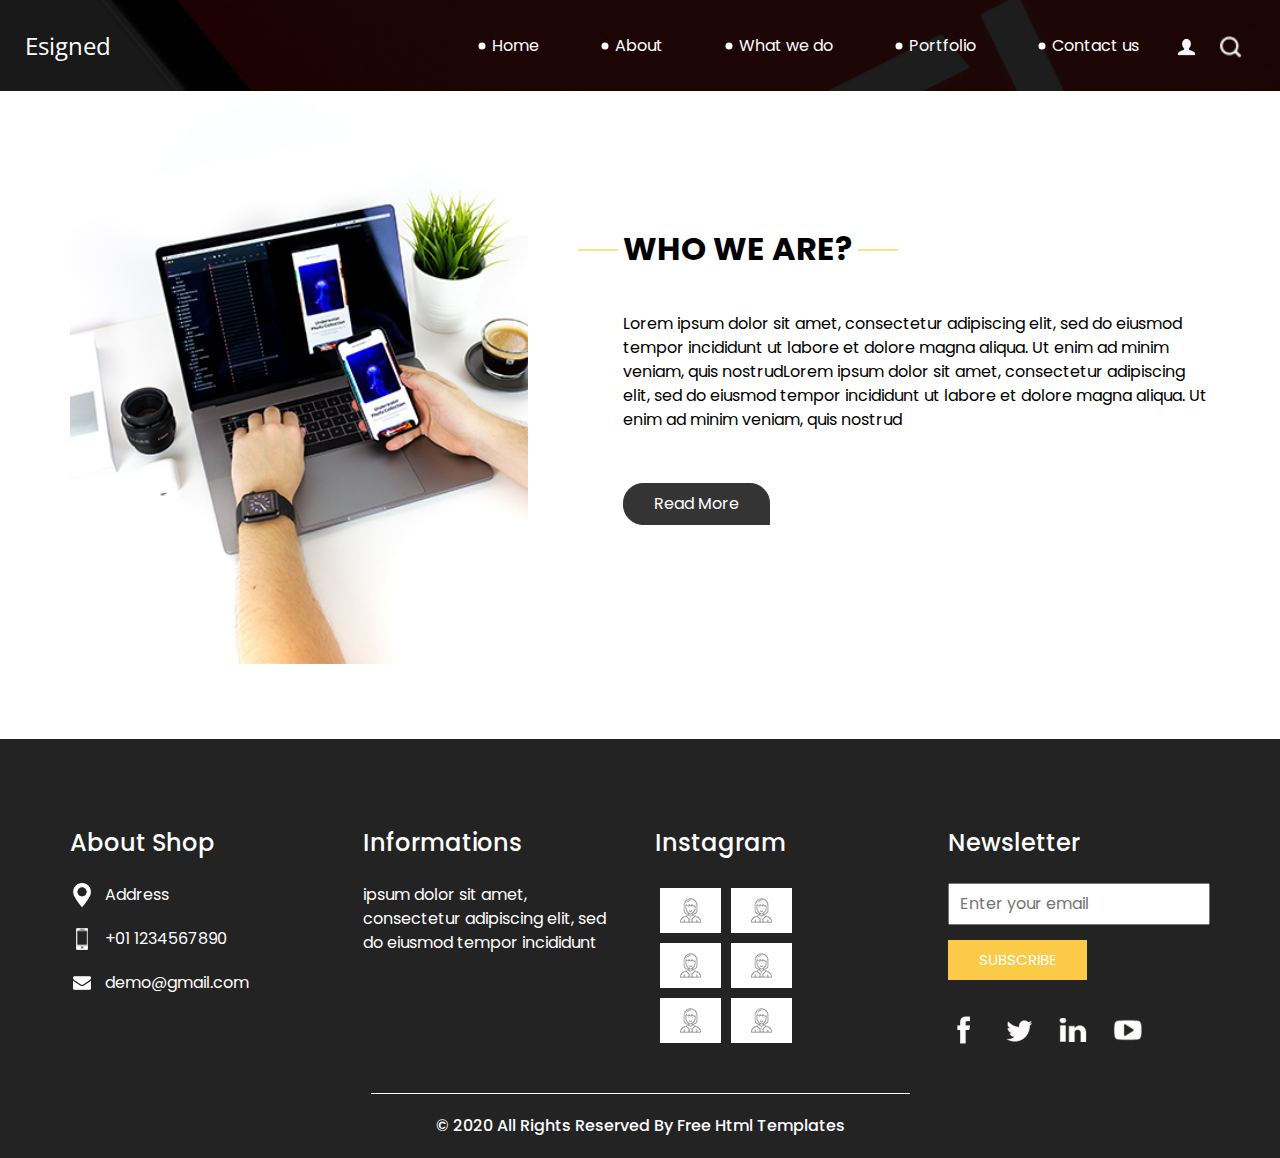
==== about.html @ 04c12131 "Angelo" ====
<!DOCTYPE html>
<html>

<head>
  <!-- Basic -->
  <meta charset="utf-8" />
  <meta http-equiv="X-UA-Compatible" content="IE=edge" />
  <!-- Mobile Metas -->
  <meta name="viewport" content="width=device-width, initial-scale=1, shrink-to-fit=no" />
  <!-- Site Metas -->
  <meta name="keywords" content="" />
  <meta name="description" content="" />
  <meta name="author" content="" />

  <title>Esigned</title>

  <!-- slider stylesheet -->
  <!-- slider stylesheet -->
  <link rel="stylesheet" type="text/css" href="https://cdnjs.cloudflare.com/ajax/libs/OwlCarousel2/2.3.4/assets/owl.carousel.min.css" />

  <!-- bootstrap core css -->
  <link rel="stylesheet" type="text/css" href="css/bootstrap.css" />

  <!-- fonts style -->
  <link href="https://fonts.googleapis.com/css?family=Open+Sans:400,700|Poppins:400,700&display=swap" rel="stylesheet">
  <!-- Custom styles for this template -->
  <link href="css/style.css" rel="stylesheet" />
  <!-- responsive style -->
  <link href="css/responsive.css" rel="stylesheet" />
</head>

<body class="sub_page">
  <div class="hero_area">
    <!-- header section strats -->
    <header class="header_section">
      <div class="container-fluid">
        <nav class="navbar navbar-expand-lg custom_nav-container pt-3">
          <a class="navbar-brand" href="index.html">
            <span>
              Esigned
            </span>
          </a>
          <button class="navbar-toggler" type="button" data-toggle="collapse" data-target="#navbarSupportedContent" aria-controls="navbarSupportedContent" aria-expanded="false" aria-label="Toggle navigation">
            <span class="navbar-toggler-icon"></span>
          </button>

          <div class="collapse navbar-collapse" id="navbarSupportedContent">
            <div class="d-flex ml-auto flex-column flex-lg-row align-items-center">
              <ul class="navbar-nav  ">
                <li class="nav-item active">
                  <a class="nav-link" href="index.html">Home <span class="sr-only">(current)</span></a>
                </li>
                <li class="nav-item">
                  <a class="nav-link" href="about.html"> About </a>
                </li>
                <li class="nav-item">
                  <a class="nav-link" href="do.html"> What we do </a>
                </li>
                <li class="nav-item">
                  <a class="nav-link" href="portfolio.html"> Portfolio </a>
                </li>
                <li class="nav-item">
                  <a class="nav-link" href="contact.html">Contact us</a>
                </li>
              </ul>
              <div class="user_option">
                <a href="">
                  <img src="images/user.png" alt="">
                </a>
                <form class="form-inline my-2 my-lg-0 ml-0 ml-lg-4 mb-3 mb-lg-0">
                  <button class="btn  my-2 my-sm-0 nav_search-btn" type="submit"></button>
                </form>
              </div>
            </div>
          </div>
        </nav>
      </div>
    </header>
    <!-- end header section -->
  </div>


  <!-- who section -->

  <section class="who_section layout_padding">
    <div class="container">
      <div class="row">
        <div class="col-md-5">
          <div class="img-box">
            <img src="images/who-img.jpg" alt="">
          </div>
        </div>
        <div class="col-md-7">
          <div class="detail-box">
            <div class="heading_container">
              <h2>
                WHO WE ARE?
              </h2>
            </div>
            <p>
              Lorem ipsum dolor sit amet, consectetur adipiscing elit, sed do eiusmod tempor incididunt ut labore et
              dolore magna aliqua. Ut enim ad minim veniam, quis nostrudLorem ipsum dolor sit amet, consectetur
              adipiscing elit, sed do eiusmod tempor incididunt ut labore et dolore magna aliqua. Ut enim ad minim
              veniam, quis nostrud
            </p>
            <div>
              <a href="">
                Read More
              </a>
            </div>
          </div>
        </div>
      </div>
    </div>
  </section>

  <!-- end who section -->


  <!-- info section -->
  <section class="info_section ">
    <div class="container">
      <div class="row">
        <div class="col-md-3">
          <div class="info_contact">
            <h5>
              About Shop
            </h5>
            <div>
              <div class="img-box">
                <img src="images/location-white.png" width="18px" alt="">
              </div>
              <p>
                Address
              </p>
            </div>
            <div>
              <div class="img-box">
                <img src="images/telephone-white.png" width="12px" alt="">
              </div>
              <p>
                +01 1234567890
              </p>
            </div>
            <div>
              <div class="img-box">
                <img src="images/envelope-white.png" width="18px" alt="">
              </div>
              <p>
                demo@gmail.com
              </p>
            </div>
          </div>
        </div>
        <div class="col-md-3">
          <div class="info_info">
            <h5>
              Informations
            </h5>
            <p>
              ipsum dolor sit amet, consectetur adipiscing elit, sed do eiusmod tempor incididunt
            </p>
          </div>
        </div>

        <div class="col-md-3">
          <div class="info_insta">
            <h5>
              Instagram
            </h5>
            <div class="insta_container">
              <div>
                <a href="">
                  <div class="insta-box b-1">
                    <img src="images/insta.png" alt="">
                  </div>
                </a>
                <a href="">
                  <div class="insta-box b-2">
                    <img src="images/insta.png" alt="">
                  </div>
                </a>
              </div>

              <div>
                <a href="">
                  <div class="insta-box b-3">
                    <img src="images/insta.png" alt="">
                  </div>
                </a>
                <a href="">
                  <div class="insta-box b-4">
                    <img src="images/insta.png" alt="">
                  </div>
                </a>
              </div>
              <div>
                <a href="">
                  <div class="insta-box b-3">
                    <img src="images/insta.png" alt="">
                  </div>
                </a>
                <a href="">
                  <div class="insta-box b-4">
                    <img src="images/insta.png" alt="">
                  </div>
                </a>
              </div>
            </div>
          </div>
        </div>
        <div class="col-md-3">
          <div class="info_form ">
            <h5>
              Newsletter
            </h5>
            <form action="">
              <input type="email" placeholder="Enter your email">
              <button>
                Subscribe
              </button>
            </form>
            <div class="social_box">
              <a href="">
                <img src="images/fb.png" alt="">
              </a>
              <a href="">
                <img src="images/twitter.png" alt="">
              </a>
              <a href="">
                <img src="images/linkedin.png" alt="">
              </a>
              <a href="">
                <img src="images/youtube.png" alt="">
              </a>
            </div>
          </div>
        </div>
      </div>
    </div>
  </section>

  <!-- end info_section -->


  <!-- footer section -->
  <section class="container-fluid footer_section">
    <p>
      &copy; 2020 All Rights Reserved By
      <a href="https://html.design/">Free Html Templates</a>
    </p>
  </section>
  <!-- footer section -->

  <script type="text/javascript" src="js/jquery-3.4.1.min.js"></script>
  <script type="text/javascript" src="js/bootstrap.js"></script>
  <script type="text/javascript" src="https://cdnjs.cloudflare.com/ajax/libs/OwlCarousel2/2.3.4/owl.carousel.min.js">
  </script>
  <!-- owl carousel script 
    -->
  <script type="text/javascript">
    $(".owl-carousel").owlCarousel({
      loop: true,
      margin: 0,
      navText: [],
      center: true,
      autoplay: true,
      autoplayHoverPause: true,
      responsive: {
        0: {
          items: 1
        },
        1000: {
          items: 3
        }
      }
    });
  </script>
  <!-- end owl carousel script -->

</body>

</html>
---- css/style.css ----
body {
  font-family: "Poppins", sans-serif;
  color: #000000;
  background-color: #ffffff;
}

.layout_padding {
  padding: 75px 0;
}

.layout_padding2 {
  padding: 45px 0;
}

.layout_padding2-top {
  padding-top: 45px;
}

.layout_padding2-bottom {
  padding-bottom: 45px;
}

.layout_padding-top {
  padding-top: 75px;
}

.layout_padding-bottom {
  padding-bottom: 75px;
}

.heading_container {
  display: -webkit-box;
  display: -ms-flexbox;
  display: flex;
  -webkit-box-orient: vertical;
  -webkit-box-direction: normal;
      -ms-flex-direction: column;
          flex-direction: column;
  -webkit-box-align: start;
      -ms-flex-align: start;
          align-items: flex-start;
}

.heading_container h2 {
  font-weight: bold;
  text-transform: uppercase;
  position: relative;
}

.heading_container h2::before, .heading_container h2::after {
  content: "";
  position: absolute;
  top: 50%;
  width: 40px;
  height: 1px;
  background-color: #fec016;
}

.heading_container h2::before {
  left: -5px;
  -webkit-transform: translate(-100%, -50%);
          transform: translate(-100%, -50%);
}

.heading_container h2::after {
  right: -5px;
  -webkit-transform: translate(100%, -50%);
          transform: translate(100%, -50%);
}

/*header section*/
.hero_area {
  height: 100vh;
  background-color: #b5caee;
  background-image: url(../images/hero-bg.jpg);
  background-size: cover;
}

.sub_page .hero_area {
  height: auto;
}

.sub_page .who_section.layout_padding {
  padding-top: 0;
}

.hero_area.sub_pages {
  height: auto;
}

.header_section .container-fluid {
  padding-right: 25px;
  padding-left: 25px;
}

.header_section .nav_container {
  margin: 0 auto;
}

.custom_nav-container.navbar-expand-lg .navbar-nav .nav-link {
  margin: 10px 30px;
  color: #ffffff;
  text-align: center;
  position: relative;
}

.custom_nav-container.navbar-expand-lg .navbar-nav .nav-link::before {
  content: "";
  position: absolute;
  top: 50%;
  left: -2px;
  -webkit-transform: translate(-50%, -50%);
          transform: translate(-50%, -50%);
  width: 7px;
  height: 7px;
  border-radius: 100%;
  background-color: #ffffff;
}

a,
a:hover,
a:focus {
  text-decoration: none;
}

a:hover,
a:focus {
  color: initial;
}

.btn,
.btn:focus {
  outline: none !important;
  -webkit-box-shadow: none;
          box-shadow: none;
}

.user_option {
  display: -webkit-box;
  display: -ms-flexbox;
  display: flex;
  -webkit-box-align: center;
      -ms-flex-align: center;
          align-items: center;
}

.custom_nav-container .nav_search-btn {
  background-image: url(../images/search-icon.png);
  background-size: 22px;
  background-repeat: no-repeat;
  background-position-y: 7px;
  width: 35px;
  height: 35px;
  padding: 0;
  border: none;
}

.navbar-brand {
  display: -webkit-box;
  display: -ms-flexbox;
  display: flex;
  -webkit-box-align: center;
      -ms-flex-align: center;
          align-items: center;
  font-family: 'Open Sans', sans-serif;
}

.navbar-brand span {
  font-size: 24px;
  color: #ffffff;
}

.custom_nav-container {
  z-index: 99999;
  padding: 15px 0;
}

.custom_nav-container .navbar-toggler {
  outline: none;
}

.custom_nav-container .navbar-toggler .navbar-toggler-icon {
  background-image: url(../images/menu.png);
  background-size: 55px;
}

/*end header section*/
.slider_section {
  height: 90%;
  display: -webkit-box;
  display: -ms-flexbox;
  display: flex;
  -webkit-box-align: center;
      -ms-flex-align: center;
          align-items: center;
  color: #ffffff;
}

.slider_section .detail-box {
  text-align: center;
  margin-bottom: 110px;
}

.slider_section .detail-box h1 {
  font-size: 4rem;
  text-transform: uppercase;
}

.slider_section .detail-box h2 {
  text-transform: uppercase;
}

.slider_section .detail-box p {
  margin-top: 25px;
}

.slider_section .detail-box a {
  display: inline-block;
  padding: 10px 55px;
  background-color: #ffffff;
  border: 1px solid #ffffff;
  color: #000000;
  border-radius: 20px 20px 0 20px;
  margin-top: 35px;
}

.slider_section .detail-box a:hover {
  background-color: transparent;
  color: #ffffff;
}

.slider_section #carouselExampleIndicators {
  bottom: 0;
}

.slider_section #carouselExampleIndicators li {
  width: 15px;
  height: 15px;
  background-color: transparent;
  border: 3px solid #ffffff;
  border-radius: 100%;
  opacity: 1;
}

.do_section .heading_container {
  -webkit-box-align: center;
      -ms-flex-align: center;
          align-items: center;
  text-align: center;
}

.do_section .do_container {
  display: -webkit-box;
  display: -ms-flexbox;
  display: flex;
  -ms-flex-wrap: wrap;
      flex-wrap: wrap;
  -webkit-box-pack: center;
      -ms-flex-pack: center;
          justify-content: center;
  padding-top: 10px;
}

.do_section .do_container .box {
  text-align: center;
  position: relative;
  z-index: 5;
  margin: 35px 25px 0 25px;
}

.do_section .do_container .box .img-box {
  width: 120px;
  height: 120px;
  display: -webkit-box;
  display: -ms-flexbox;
  display: flex;
  -webkit-box-pack: center;
      -ms-flex-pack: center;
          justify-content: center;
  -webkit-box-align: center;
      -ms-flex-align: center;
          align-items: center;
  background-color: #353434;
  border-radius: 100%;
}

.do_section .do_container .box .img-box img {
  width: 45px;
}

.do_section .do_container .box .detail-box {
  margin-top: 35px;
}

.do_section .do_container .box:hover .img-box {
  background-color: #fec016;
}

.do_section .do_container .arrow_bg::before {
  content: "";
  position: absolute;
  top: -23px;
  left: -17px;
  width: 262%;
  height: 90%;
  z-index: 3;
  background-size: cover;
}

.do_section .do_container .arrow-start::before {
  background-image: url(../images/arrow-start.png);
}

.do_section .do_container .arrow-middle::before {
  background-image: url(../images/arrow-middle.png);
}

.do_section .do_container .arrow-end::before {
  background-image: url(../images/arrow-end.png);
}

.who_section .row {
  -webkit-box-align: center;
      -ms-flex-align: center;
          align-items: center;
}

.who_section .img-box img {
  width: 100%;
}

.who_section .detail-box {
  margin-left: 65px;
}

.who_section .detail-box p {
  margin-top: 35px;
}

.who_section .detail-box a {
  display: inline-block;
  padding: 8px 30px;
  background-color: #353434;
  border: 1px solid #353434;
  color: #ffffff;
  border-radius: 20px 20px 0 20px;
  margin-top: 35px;
}

.who_section .detail-box a:hover {
  background-color: transparent;
  color: #353434;
}

.work_section .work_container {
  display: -webkit-box;
  display: -ms-flexbox;
  display: flex;
  -ms-flex-wrap: wrap;
      flex-wrap: wrap;
  margin: 0 -1%;
}

.work_section .work_container .box {
  min-width: 300px;
  display: -webkit-box;
  display: -ms-flexbox;
  display: flex;
  -webkit-box-align: stretch;
      -ms-flex-align: stretch;
          align-items: stretch;
}

.work_section .work_container .box img {
  width: 100%;
}

.work_section .work_container .box.b-2, .work_section .work_container .box.b-3 {
  width: 43.5%;
}

.work_section .work_container .box.b-1, .work_section .work_container .box.b-4 {
  width: 56.5%;
}

.client_section {
  padding-bottom: 150px;
}

.client_section .heading_container {
  -webkit-box-align: center;
      -ms-flex-align: center;
          align-items: center;
  margin-bottom: 45px;
}

.client_section .box {
  padding: 20px;
  display: -webkit-box;
  display: -ms-flexbox;
  display: flex;
  -webkit-box-orient: vertical;
  -webkit-box-direction: normal;
      -ms-flex-direction: column;
          flex-direction: column;
  -webkit-box-align: center;
      -ms-flex-align: center;
          align-items: center;
  text-align: center;
  margin: 20px;
}

.client_section .box .img-box {
  width: 60px;
}

.client_section .box .img-box img {
  width: 100%;
}

.client_section .box .detail-box {
  margin-top: 35px;
  display: -webkit-box;
  display: -ms-flexbox;
  display: flex;
  -webkit-box-orient: vertical;
  -webkit-box-direction: normal;
      -ms-flex-direction: column;
          flex-direction: column;
  -webkit-box-align: center;
      -ms-flex-align: center;
          align-items: center;
}

.client_section .box .detail-box h5 {
  text-transform: uppercase;
  font-weight: bold;
  font-size: 18px;
}

.client_section .box .detail-box h5 span {
  text-transform: none;
  font-size: 16px;
  font-weight: normal;
  color: #fec016;
}

.client_section .box .detail-box img {
  width: 15px;
  margin: 35px 0;
}

.client_section .carousel-wrap {
  margin: 0 auto;
  padding: 0;
  position: relative;
}

.client_section .owl-nav > div {
  margin-top: -26px;
  position: absolute;
  top: 50%;
  color: #cdcbcd;
}

.client_section .owl-carousel .owl-nav .owl-prev,
.client_section .owl-carousel .owl-nav .owl-next {
  width: 50px;
  height: 50px;
  background-color: #000000;
  background-size: 16px;
  background-position: center;
  border-radius: 100%;
  background-repeat: no-repeat;
  position: absolute;
  bottom: -75px;
  outline: none;
}

.client_section .owl-carousel .owl-nav .owl-prev:hover,
.client_section .owl-carousel .owl-nav .owl-next:hover {
  background-color: rgba(0, 0, 0, 0.8);
}

.client_section .owl-carousel .owl-nav .owl-prev {
  background-image: url(../images/prev.png);
  left: 50%;
  -webkit-transform: translateX(-102%);
          transform: translateX(-102%);
}

.client_section .owl-carousel .owl-nav .owl-next {
  right: 50%;
  background-image: url(../images/next.png);
  -webkit-transform: translateX(102%);
          transform: translateX(102%);
}

.client_section .owl-carousel .owl-dots.disabled,
.client_section .owl-carousel .owl-nav.disabled {
  display: block;
}

.client_section .owl-item.active.center .box {
  -webkit-box-shadow: 0 0 20px 0 rgba(0, 0, 0, 0.2);
          box-shadow: 0 0 20px 0 rgba(0, 0, 0, 0.2);
}

.target_section {
  background-image: url(../images/target-bg.jpg);
  background-size: cover;
  color: #ffffff;
  text-align: center;
}

.target_section .detail-box {
  margin: 30px 0;
}

.target_section h2 {
  font-weight: bold;
}

.target_section h5 {
  font-size: 18px;
  font-weight: 500;
}

/* contact section */
.contact_section .heading_container {
  -webkit-box-align: center;
      -ms-flex-align: center;
          align-items: center;
}

.contact_section .contact-form {
  padding: 25px;
  border-radius: 20px;
}

.contact_section .contact-form input {
  border: none;
  outline: none;
  background-color: transparent;
  width: 100%;
  margin: 15px 0;
  padding: 10px 20px;
  border: 1px solid rgba(0, 0, 0, 0.4);
  border-radius: 30px;
}

.contact_section .contact-form input.input_message {
  height: 175px;
}

.contact_section .contact-form input::-webkit-input-placeholder {
  color: rgba(0, 0, 0, 0.4);
}

.contact_section .contact-form input:-ms-input-placeholder {
  color: rgba(0, 0, 0, 0.4);
}

.contact_section .contact-form input::-ms-input-placeholder {
  color: rgba(0, 0, 0, 0.4);
}

.contact_section .contact-form input::placeholder {
  color: rgba(0, 0, 0, 0.4);
}

.contact_section .contact-form button {
  border: none;
  outline: none;
  padding: 12px 50px;
  text-transform: uppercase;
  margin-top: 25px;
  background-color: #fec913;
  color: #fff;
  border-radius: 30px;
}

.contact_section .map_img-box {
  width: 80%;
  margin: 25px auto 0 auto;
}

.contact_section .map_img-box img {
  width: 100%;
}

/* end contact section */
.info_section {
  background-color: #232323;
  color: #ffffff;
  padding: 90px 0 45px 0;
}

.info_section h5 {
  margin-bottom: 25px;
  font-size: 24px;
}

.info_section .info_insta .insta_container > div {
  display: -webkit-box;
  display: -ms-flexbox;
  display: flex;
}

.info_section .info_insta .insta_container img {
  width: 100%;
}

.info_section .info_insta .insta_container .insta-box {
  margin: 5px;
  display: -webkit-box;
  display: -ms-flexbox;
  display: flex;
  -webkit-box-align: stretch;
      -ms-flex-align: stretch;
          align-items: stretch;
  background-color: #ffffff;
  padding: 10px 20px;
}

.info_section .info_contact .img-box {
  width: 35px;
  display: -webkit-box;
  display: -ms-flexbox;
  display: flex;
  -webkit-box-pack: center;
      -ms-flex-pack: center;
          justify-content: center;
}

.info_section .info_contact p {
  margin: 0;
}

.info_section .info_contact > div {
  display: -webkit-box;
  display: -ms-flexbox;
  display: flex;
  -webkit-box-align: center;
      -ms-flex-align: center;
          align-items: center;
  margin: 20px 0;
}

.info_section .info_contact > div img {
  height: auto;
  margin-right: 12px;
}

.info_section .info_form form input {
  outline: none;
  width: 100%;
  padding: 7px 10px;
}

.info_section .info_form form button {
  display: inline-block;
  padding: 8px 30px;
  background-color: #fbca47;
  border: 1px solid #fbca47;
  color: #ffffff;
  margin-top: 15px;
  text-transform: uppercase;
  font-size: 15px;
}

.info_section .info_form form button:hover {
  background-color: transparent;
  color: #fbca47;
}

.info_section .info_form .social_box {
  margin-top: 35px;
  width: 100%;
  display: -webkit-box;
  display: -ms-flexbox;
  display: flex;
}

.info_section .info_form .social_box a {
  margin-right: 25px;
}

/* footer section*/
.footer_section {
  background-color: #232323;
  font-weight: 500;
  display: -webkit-box;
  display: -ms-flexbox;
  display: flex;
  -webkit-box-pack: center;
      -ms-flex-pack: center;
          justify-content: center;
}

.footer_section p {
  padding: 20px 65px;
  color: #fbfcfd;
  margin: 0 auto;
  text-align: center;
  border-top: 1px solid #ffffff;
}

.footer_section a {
  color: #fbfcfd;
}

/* end footer section*/
/*# sourceMappingURL=style.css.map */
---- css/responsive.css ----
@media (max-width: 1120px) {
    .hero_area {
        height: auto;
    }

    .slider_section {
        padding: 50px 0;
    }

}

@media (max-width: 992px) {
    .user_option {
        flex-direction: column;
    }

    .custom_nav-container .nav_search-btn {
        background-position: center;
        margin-top: 10px;
    }

    .user_option a {
        margin-bottom: 10px;
    }

    .custom_nav-container.navbar-expand-lg .navbar-nav .nav-link {
        padding: 0 5px;
    }
}

@media (max-width: 768px) {

    .info_section .col-md-3 {
        text-align: center;
    }

    .info_section .col-md-3:not(:nth-last-child(1)) {
        margin-bottom: 35px;
    }

    .who_section .detail-box {
        margin-left: 15px;
        margin-top: 35px;
    }

    .work_section .work_container .box.b-1,
    .work_section .work_container .box.b-2,
    .work_section .work_container .box.b-3,
    .work_section .work_container .box.b-4 {
        width: 100%;
    }

    .info_section .col-md-3>div {
        display: flex;
        flex-direction: column;
        align-items: center;
    }

    .info_section .info_form .social_box {
        justify-content: center;
    }

    .info_section .info_form .social_box a {
        margin: 0 10px;
    }

    .footer_section p {
        padding: 20px 30px;
    }
}

@media (max-width: 576px) {
    .slider_section .detail-box h1 {
        font-size: 3.5rem;
    }

    .do_section .do_container .arrow_bg::before {
        display: none;
    }
}

@media (max-width: 480px) {}

@media (max-width: 420px) {
    .slider_section .detail-box h2 {
        font-size: 1.5rem;
    }

    .slider_section .detail-box h1 {
        font-size: 3rem;
    }
}

@media (max-width: 360px) {}

@media (min-width: 1200px) {
    .container {
        max-width: 1170px;
    }
}
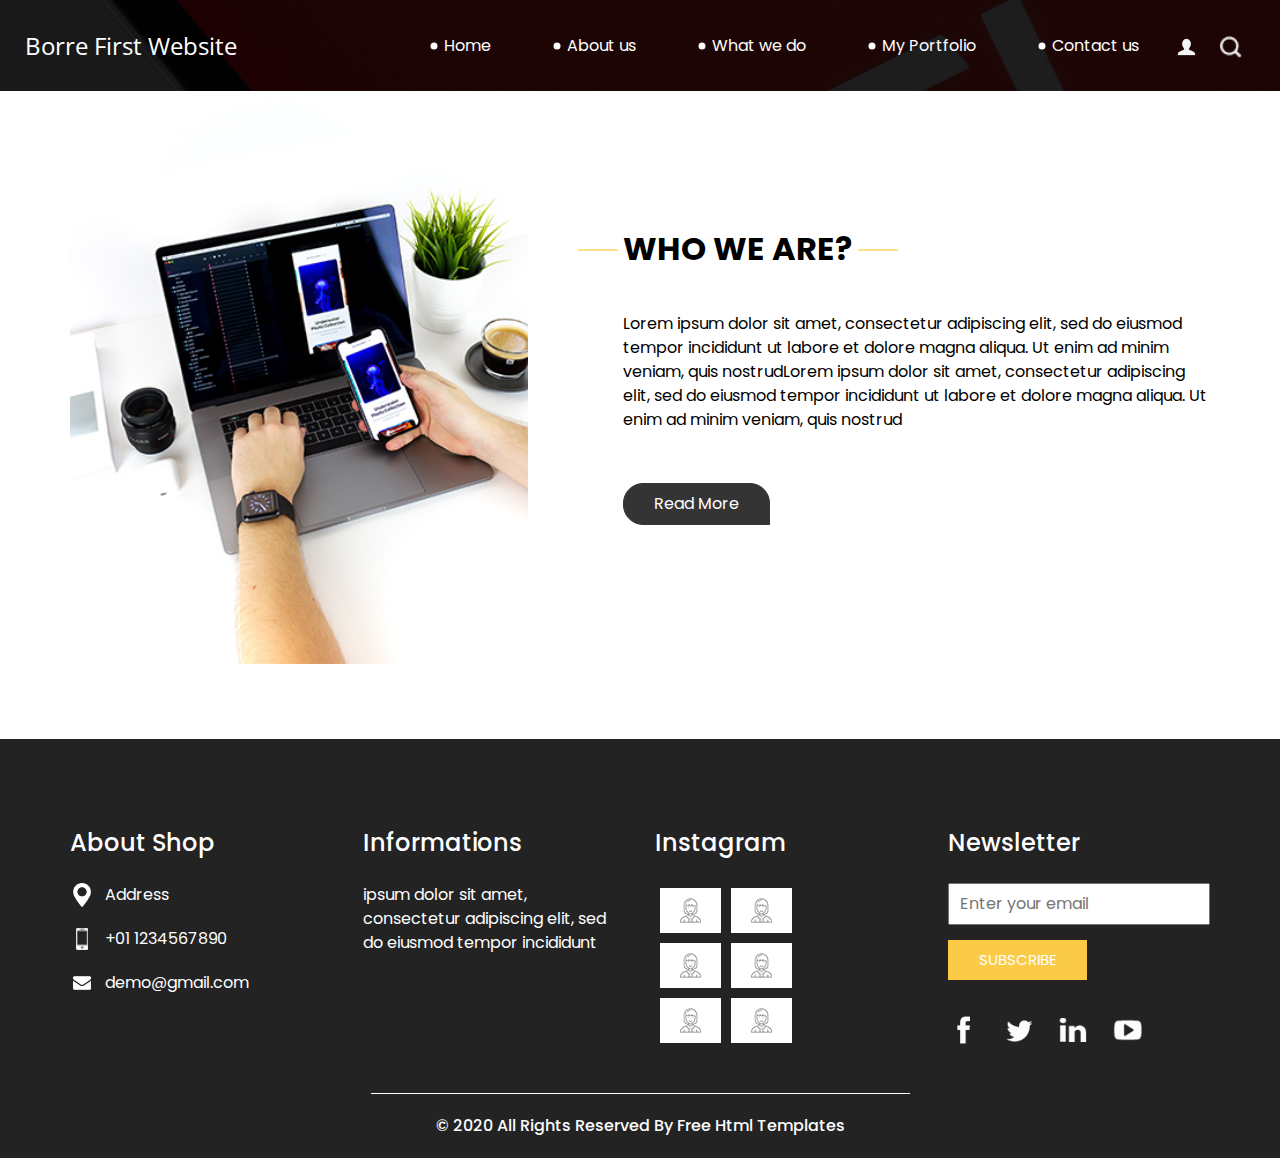
==== commit d688d356: "Angelo" ====
--- a/about.html
+++ b/about.html
@@ -12,7 +12,7 @@
   <meta name="description" content="" />
   <meta name="author" content="" />
 
-  <title>Esigned</title>
+  <title>Borre First Website</title>
 
   <!-- slider stylesheet -->
   <!-- slider stylesheet -->
@@ -37,7 +37,7 @@
         <nav class="navbar navbar-expand-lg custom_nav-container pt-3">
           <a class="navbar-brand" href="index.html">
             <span>
-              Esigned
+              Borre First Website
             </span>
           </a>
           <button class="navbar-toggler" type="button" data-toggle="collapse" data-target="#navbarSupportedContent" aria-controls="navbarSupportedContent" aria-expanded="false" aria-label="Toggle navigation">
@@ -51,13 +51,13 @@
                   <a class="nav-link" href="index.html">Home <span class="sr-only">(current)</span></a>
                 </li>
                 <li class="nav-item">
-                  <a class="nav-link" href="about.html"> About </a>
+                  <a class="nav-link" href="about.html"> About us </a>
                 </li>
                 <li class="nav-item">
                   <a class="nav-link" href="do.html"> What we do </a>
                 </li>
                 <li class="nav-item">
-                  <a class="nav-link" href="portfolio.html"> Portfolio </a>
+                  <a class="nav-link" href="portfolio.html"> My Portfolio </a>
                 </li>
                 <li class="nav-item">
                   <a class="nav-link" href="contact.html">Contact us</a>
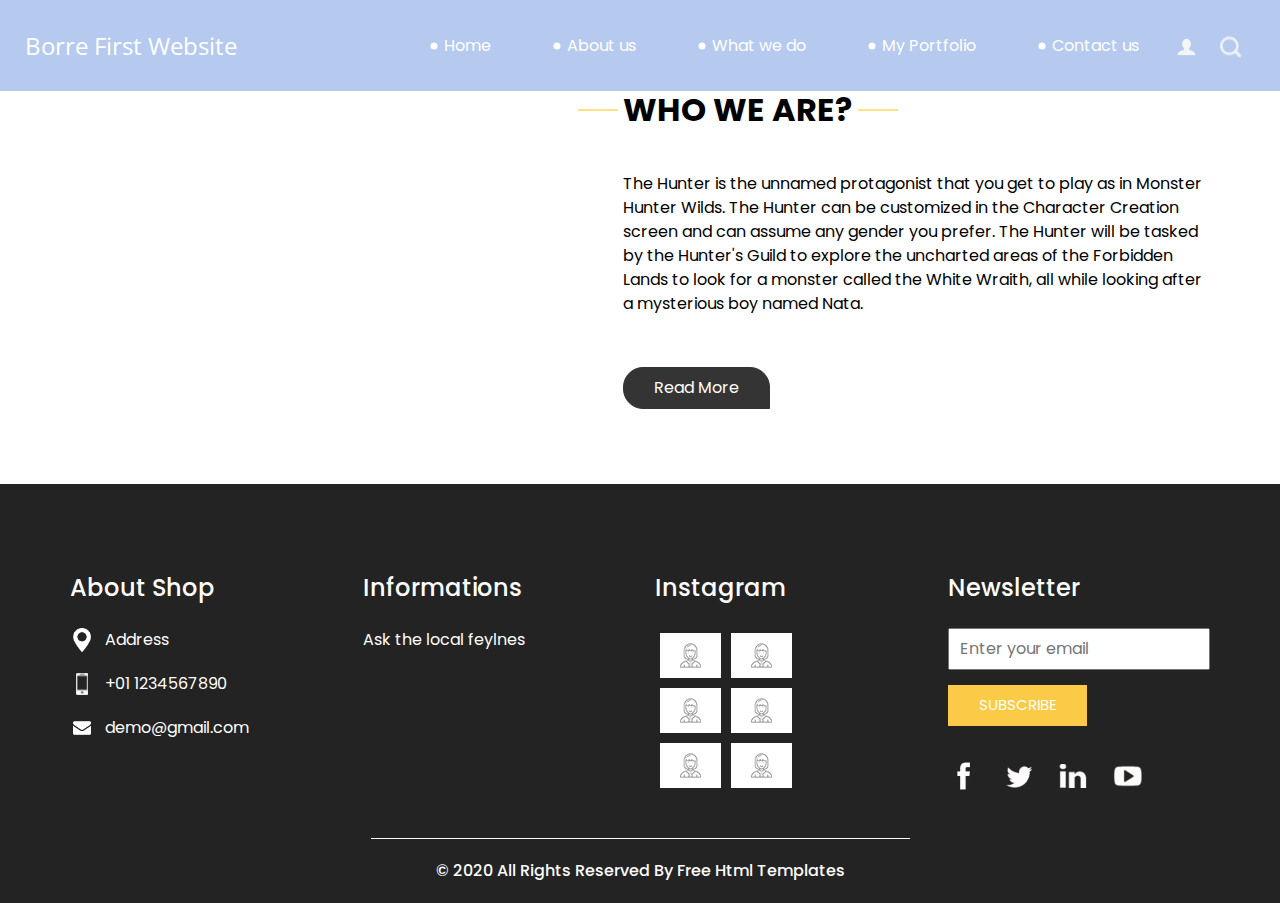
==== commit 018384c4: "Angelo" ====
--- a/about.html
+++ b/about.html
@@ -87,7 +87,7 @@
       <div class="row">
         <div class="col-md-5">
           <div class="img-box">
-            <img src="images/who-img.jpg" alt="">
+            <img src="https://www.monsterhunter.com/wilds/assets/img/characters/c_img_03_t.png" alt="">
           </div>
         </div>
         <div class="col-md-7">
@@ -98,10 +98,8 @@
               </h2>
             </div>
             <p>
-              Lorem ipsum dolor sit amet, consectetur adipiscing elit, sed do eiusmod tempor incididunt ut labore et
-              dolore magna aliqua. Ut enim ad minim veniam, quis nostrudLorem ipsum dolor sit amet, consectetur
-              adipiscing elit, sed do eiusmod tempor incididunt ut labore et dolore magna aliqua. Ut enim ad minim
-              veniam, quis nostrud
+              The Hunter is the unnamed protagonist that you get to play as in Monster Hunter Wilds. The Hunter can be customized in the Character Creation screen and can assume any gender you prefer.
+              The Hunter will be tasked by the Hunter's Guild to explore the uncharted areas of the Forbidden Lands to look for a monster called the White Wraith, all while looking after a mysterious boy named Nata.
             </p>
             <div>
               <a href="">
@@ -158,7 +156,7 @@
               Informations
             </h5>
             <p>
-              ipsum dolor sit amet, consectetur adipiscing elit, sed do eiusmod tempor incididunt
+              Ask the local feylnes
             </p>
           </div>
         </div>
--- a/css/style.css
+++ b/css/style.css
@@ -72,7 +72,7 @@
 .hero_area {
   height: 100vh;
   background-color: #b5caee;
-  background-image: url(../images/hero-bg.jpg);
+  background-image: url(https://techwiser.com/wp-content/uploads/2025/02/Monster-Hunter-Wilds-Beta-How-to-Unlock-and-Defeat-Arkveld-1170x658.jpg);
   background-size: cover;
 }
 
